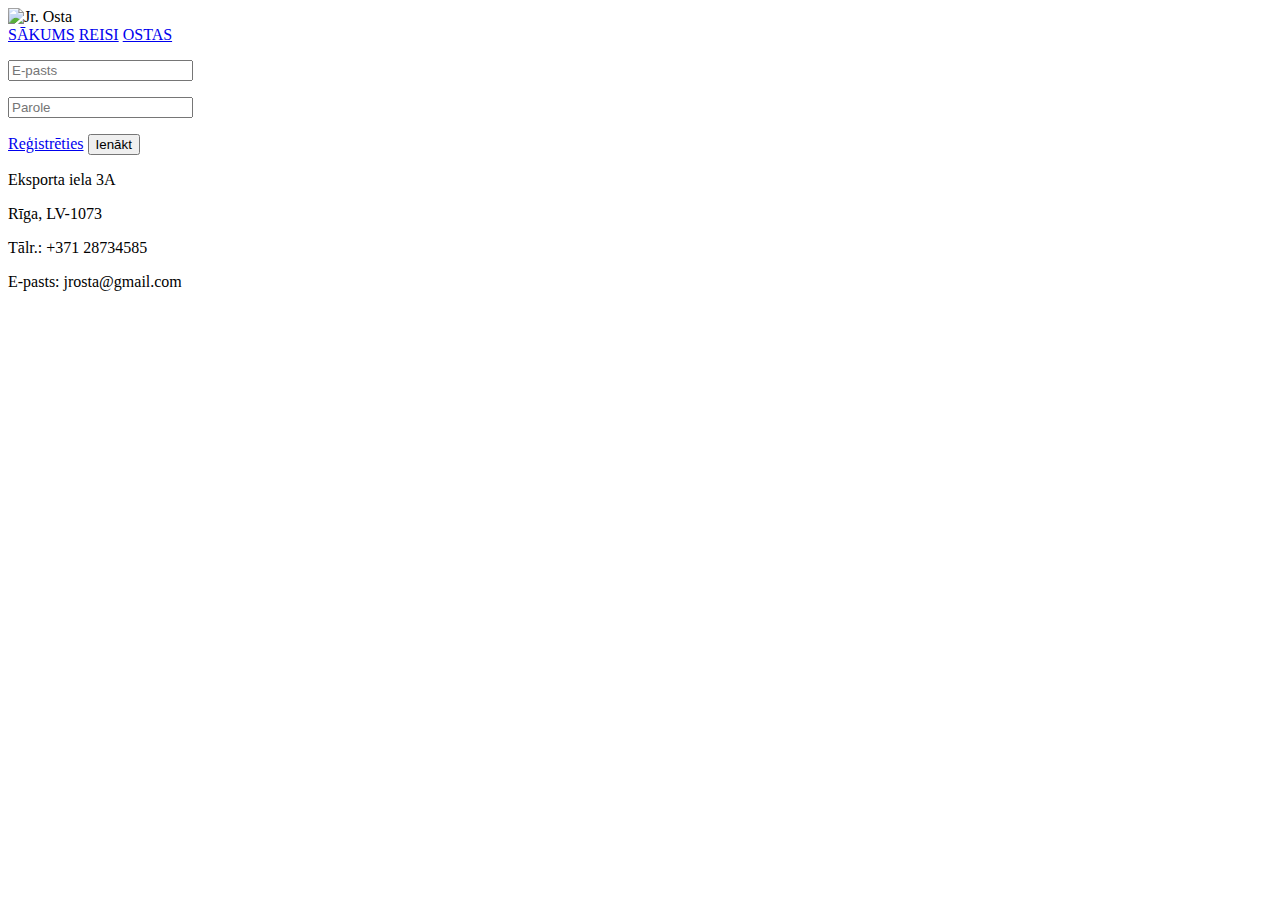
==== osta/ostas.html @ 2c32b1f7 "Add files via upload" ====
<!DOCTYPE html>
<html lang="en">
<head>
    <meta charset="UTF-8">
    <meta http-equiv="X-UA-Compatible" content="IE=edge">
    <meta name="viewport" content="width=device-width, initial-scale=1.0">
    <link rel="stylesheet" href="styles.css">
    <title>Jr. Osta</title>
</head>
<body>
    <div class="rectangle1"></div>
    <div class="rectangle2"></div>
    </div>
    <div class="osta-logo"><img src="images/osta-logo.png" alt="Jr. Osta"></div>
    <div class="josla">
        <a class="sakums" href="/">SĀKUMS</a>
        <a class="reisi" href="/">REISI</a>
        <a class="ostas" href="/">OSTAS</a>
    </div>
    <div class="form">
            <div class="login-form">
                <div class="login-form2">
            <p><input type="text" placeholder="E-pasts"/></p>
            <p><input type="password" placeholder="Parole"/></p>
            <p class="registreties"><a href="#">Reģistrēties</a>
            <button class="button">Ienākt</button></p>
                </div>
            </div>
    </div>
    <div class="rectangle3"></div>
    <div class="footer-stuff">
        <div class="footer-left">
            <p>Eksporta iela 3A</p>
            <p>Rīga, LV-1073</p>
            <p>Tālr.: +371 28734585</p>
            <p>E-pasts: jrosta@gmail.com</p>
        </div>
    </div>
</body>
</html>
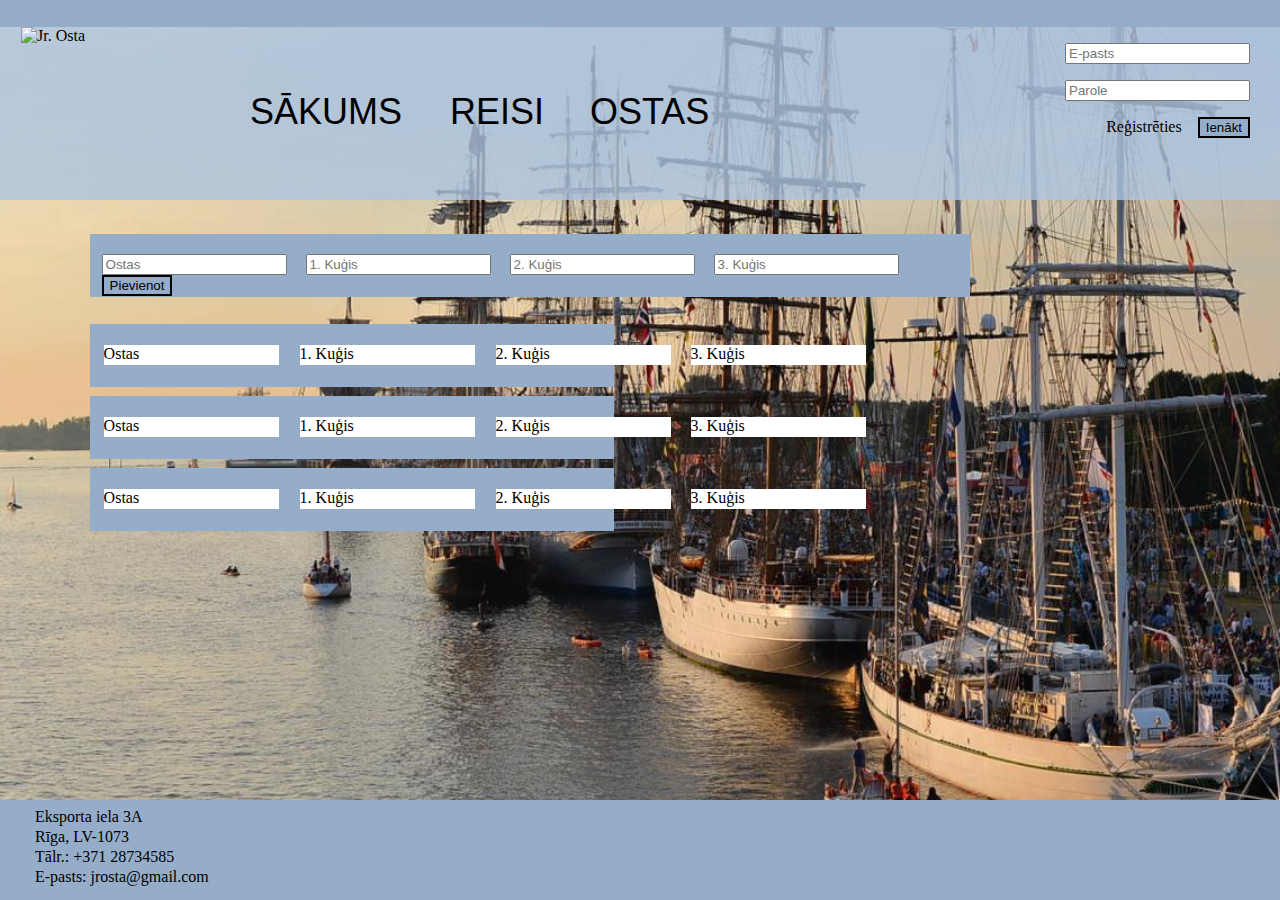
==== commit 1f013d31: "Add files via upload" ====
--- a/osta/ostas.html
+++ b/osta/ostas.html
@@ -4,7 +4,7 @@
     <meta charset="UTF-8">
     <meta http-equiv="X-UA-Compatible" content="IE=edge">
     <meta name="viewport" content="width=device-width, initial-scale=1.0">
-    <link rel="stylesheet" href="styles.css">
+    <link rel="stylesheet" href="styles3.css">
     <title>Jr. Osta</title>
 </head>
 <body>
@@ -12,11 +12,7 @@
     <div class="rectangle2"></div>
     </div>
     <div class="osta-logo"><img src="images/osta-logo.png" alt="Jr. Osta"></div>
-    <div class="josla">
-        <a class="sakums" href="/">SĀKUMS</a>
-        <a class="reisi" href="/">REISI</a>
-        <a class="ostas" href="/">OSTAS</a>
-    </div>
+   
     <div class="form">
             <div class="login-form">
                 <div class="login-form2">
@@ -26,6 +22,42 @@
             <button class="button">Ienākt</button></p>
                 </div>
             </div>
+
+    <div class="josla">
+        <a class="sakums" href="/">SĀKUMS</a>
+        <a class="reisi" href="/reisi">REISI</a>
+        <a class="ostas" href="#">OSTAS</a>
+    </div>
+
+    <div class="rectangle26">
+    <input class="searchOstas" type="text" placeholder="Ostas">
+    <input class="kugis-1" type="text" placeholder="1. Kuģis">
+    <input class="kugis-2" type="text" placeholder="2. Kuģis">
+    <input class="kugis-3" type="text" placeholder="3. Kuģis">
+    <button class="button">Pievienot</button>
+    </div>
+    
+    <div class="rectangle27">
+        <div class="pievOstas">Ostas</div>
+        <div class="kugis1-1">1. Kuģis</div>
+        <div class="kugis1-2">2. Kuģis</div>
+        <div class="kugis1-3">3. Kuģis</div>
+    </div>
+
+    <div class="rectangle28">
+        <div class="pievOstas2">Ostas</div>
+        <div class="kugis2-1">1. Kuģis</div>
+        <div class="kugis2-2">2. Kuģis</div>
+        <div class="kugis2-3">3. Kuģis</div>
+    </div>
+
+    <div class="rectangle29">
+        <div class="pievOstas3">Ostas</div>
+        <div class="kugis3-1">1. Kuģis</div>
+        <div class="kugis3-2">2. Kuģis</div>
+        <div class="kugis3-3">3. Kuģis</div>
+    </div>
+
     </div>
     <div class="rectangle3"></div>
     <div class="footer-stuff">
--- a/osta/styles3.css
+++ b/osta/styles3.css
@@ -0,0 +1,335 @@
+body {
+    margin: 0px;
+    background-image: url("images/osta-bg3.jpg");
+    height: 100%;
+    background-position: center;
+    background-repeat: no-repeat;
+    background-size: cover;
+    background-attachment: fixed;
+}
+    .rectangle26 {
+        height: 63px;
+        width: 880px;
+        background-size: contain;
+        background-repeat: no-repeat;
+        background-color: #96ADC9;
+        position: absolute;
+        top: 26%;
+        left: 7%;
+    }
+    .searchOstas {
+        margin-top: 20px;
+        margin-left: 12px;
+    }
+    .kugis-1 {
+        margin-top: 20px;
+        margin-left: 15px;
+    }
+    .kugis-2 {
+        margin-top: 20px;
+        margin-left: 15px;
+    }
+    .kugis-3 {
+        margin-top: 20px;
+        margin-left: 15px;
+    }
+    .rectangle27 {
+        height: 63px;
+        width: 41%;
+        background-size: contain;
+        background-repeat: no-repeat;
+        background-color: #96ADC9;
+        position: absolute;
+        top: 36%;
+        left: 7%;
+    }
+    .pievOstas {
+        height: 20px;
+        width: 175px;
+        background-size: contain;
+        background-repeat: no-repeat;
+        background-color: #ffffff;
+        position: absolute;
+        top: 33%;
+        left: 14px;
+    }
+    .kugis1-1 {
+        height: 20px;
+        width: 175px;
+        background-size: contain;
+        background-repeat: no-repeat;
+        background-color: #ffffff;
+        position: absolute;
+        top: 33%;
+        left: 210px;
+    }
+    .kugis1-2 {
+        height: 20px;
+        width: 175px;
+        background-size: contain;
+        background-repeat: no-repeat;
+        background-color: #ffffff;
+        position: absolute;
+        top: 33%;
+        left: 406px;
+    }
+    .kugis1-3 {
+        height: 20px;
+        width: 175px;
+        background-size: contain;
+        background-repeat: no-repeat;
+        background-color: #ffffff;
+        position: absolute;
+        top: 33%;
+        left: 601px;
+    }
+    .rectangle28 {
+        height: 63px;
+        width: 41%;
+        background-size: contain;
+        background-repeat: no-repeat;
+        background-color: #96ADC9;
+        position: absolute;
+        top: 44%;
+        left: 7%;
+    }
+    .pievOstas2 {
+        height: 20px;
+        width: 175px;
+        background-size: contain;
+        background-repeat: no-repeat;
+        background-color: #ffffff;
+        position: absolute;
+        top: 34%;
+        left: 14px;
+    }
+    .kugis2-1 {
+        height: 20px;
+        width: 175px;
+        background-size: contain;
+        background-repeat: no-repeat;
+        background-color: #ffffff;
+        position: absolute;
+        top: 34%;
+        left: 210px;
+    }
+    .kugis2-2 {
+        height: 20px;
+        width: 175px;
+        background-size: contain;
+        background-repeat: no-repeat;
+        background-color: #ffffff;
+        position: absolute;
+        top: 34%;
+        left: 406px;
+    }
+    .kugis2-3 {
+        height: 20px;
+        width: 175px;
+        background-size: contain;
+        background-repeat: no-repeat;
+        background-color: #ffffff;
+        position: absolute;
+        top: 34%;
+        left: 601px;
+    }
+    .rectangle29 {
+        height: 63px;
+        width: 41%;
+        background-size: contain;
+        background-repeat: no-repeat;
+        background-color: #96ADC9;
+        position: absolute;
+        top: 52%;
+        left: 7%;
+    }
+    .pievOstas3 {
+        height: 20px;
+        width: 175px;
+        background-size: contain;
+        background-repeat: no-repeat;
+        background-color: #ffffff;
+        position: absolute;
+        top: 34%;
+        left: 14px;
+    }
+    .kugis3-1 {
+        height: 20px;
+        width: 175px;
+        background-size: contain;
+        background-repeat: no-repeat;
+        background-color: #ffffff;
+        position: absolute;
+        top: 34%;
+        left: 210px;
+    }
+    .kugis3-2 {
+        height: 20px;
+        width: 175px;
+        background-size: contain;
+        background-repeat: no-repeat;
+        background-color: #ffffff;
+        position: absolute;
+        top: 34%;
+        left: 406px;
+    }
+    .kugis3-3 {
+        height: 20px;
+        width: 175px;
+        background-size: contain;
+        background-repeat: no-repeat;
+        background-color: #ffffff;
+        position: absolute;
+        top: 34%;
+        left: 601px;
+    }
+    .rectangle1 {
+    height: 27px;
+    width: 100%;
+    background-size: contain;
+    background-repeat: no-repeat;
+    background-color: #96ADC9;
+    opacity: 100%;
+    }
+    .rectangle2 {
+    position: absolute;
+    width: 100%;
+    height: 173px;
+    background: rgba(173, 196, 224, 0.8);
+    }
+    .rectangle3 {
+    position: absolute;
+    width: 100%;
+    height: 100px;
+    background: #96ADC9;
+    opacity: 100%;
+    bottom: 0;
+    }
+    .rectangle4 {
+    width: 580px;
+    height: 270px;
+    background: rgba(173, 196, 224, 0.9);
+    position: absolute;
+    top: 50%;
+    left: 50%;
+    transform: translate(-50%, -50%);
+    }
+    .par-mums {
+    font-size: 30px;
+    position: absolute;
+    top: 39%;
+    left: 50%;
+    transform: translate(-50%, -50%);
+    margin-bottom: 500px;
+    }
+    .teksts {
+    font-size: 20px;
+    position: absolute;
+    top: 51%;
+    left: 50%;
+    transform: translate(-50%, -50%);
+    margin-bottom: 500px;
+    text-align: center;
+    width: 500px;
+    }
+    .line1 {
+    width: 500px;
+    height: 1px;
+    background: black;
+    position: absolute;
+    opacity: 30%;
+    top: 42%;
+    left: 50%;
+    transform: translate(-50%, -50%);
+    }
+    a {
+    color: black;
+    text-decoration: none;
+    }
+    a:hover {
+    opacity: 50%;
+    text-decoration: none;
+    }
+    .lv-ru-en {
+    font-family: Arial, Helvetica, sans-serif;
+    text-align: right;
+    position: relative;
+    padding-top: 10px;
+    padding-right: 10px;
+    }
+    .osta-logo {
+    position: absolute;
+    margin-top: 0px;
+    margin-left: 21px;
+    height: auto;
+    }
+    .sakums {
+    position: absolute;
+    width: 10px;
+    height: 169px;
+    margin-left: 250px;
+    font-family: Arial, Helvetica, sans-serif;
+    font-style: normal;
+    font-weight: normal;
+    font-size: 36px;
+    line-height: 16px;
+    /* or 44% */
+    display: flex;
+    align-items: center;
+    color: rgba(0, 0, 0, 1);
+    }
+    .reisi {
+    position: absolute;
+    width: 10px;
+    height: 169px;
+    margin-left: 450px;
+    font-family: Arial, Helvetica, sans-serif;
+    font-style: normal;
+    font-weight: normal;
+    font-size: 36px;
+    line-height: 16px;
+    /* or 44% */
+    display: flex;
+    align-items: center;
+    color: rgba(0, 0, 0, 1);
+    }
+    .ostas {
+    position: absolute;
+    width: 10px;
+    height: 169px;
+    margin-left: 590px;
+    font-family: Arial, Helvetica, sans-serif;
+    font-style: normal;
+    font-weight: normal;
+    font-size: 36px;
+    line-height: 16px;
+    /* or 44% */
+    display: flex;
+    align-items: center;
+    color: rgba(0, 0, 0, 1);
+    }
+    .login-form {
+    position: absolute;
+    display: relative;
+    width: 100%;
+    text-align: right;
+    }
+    .button {
+    border-style: solid;
+    background-color: #96ADC9;
+    margin-left: 12px;
+    }
+    button:hover {
+    background-color: rgba(150, 173, 201, 0.6);
+    border-color: black;
+    }
+    .login-form2 {
+    padding-right: 30px;
+    }
+    .footer-left {
+    margin-bottom: 5px;
+    margin-left: 35px;
+    line-height: 4px;
+    position: absolute;
+    bottom: 0;
+    }